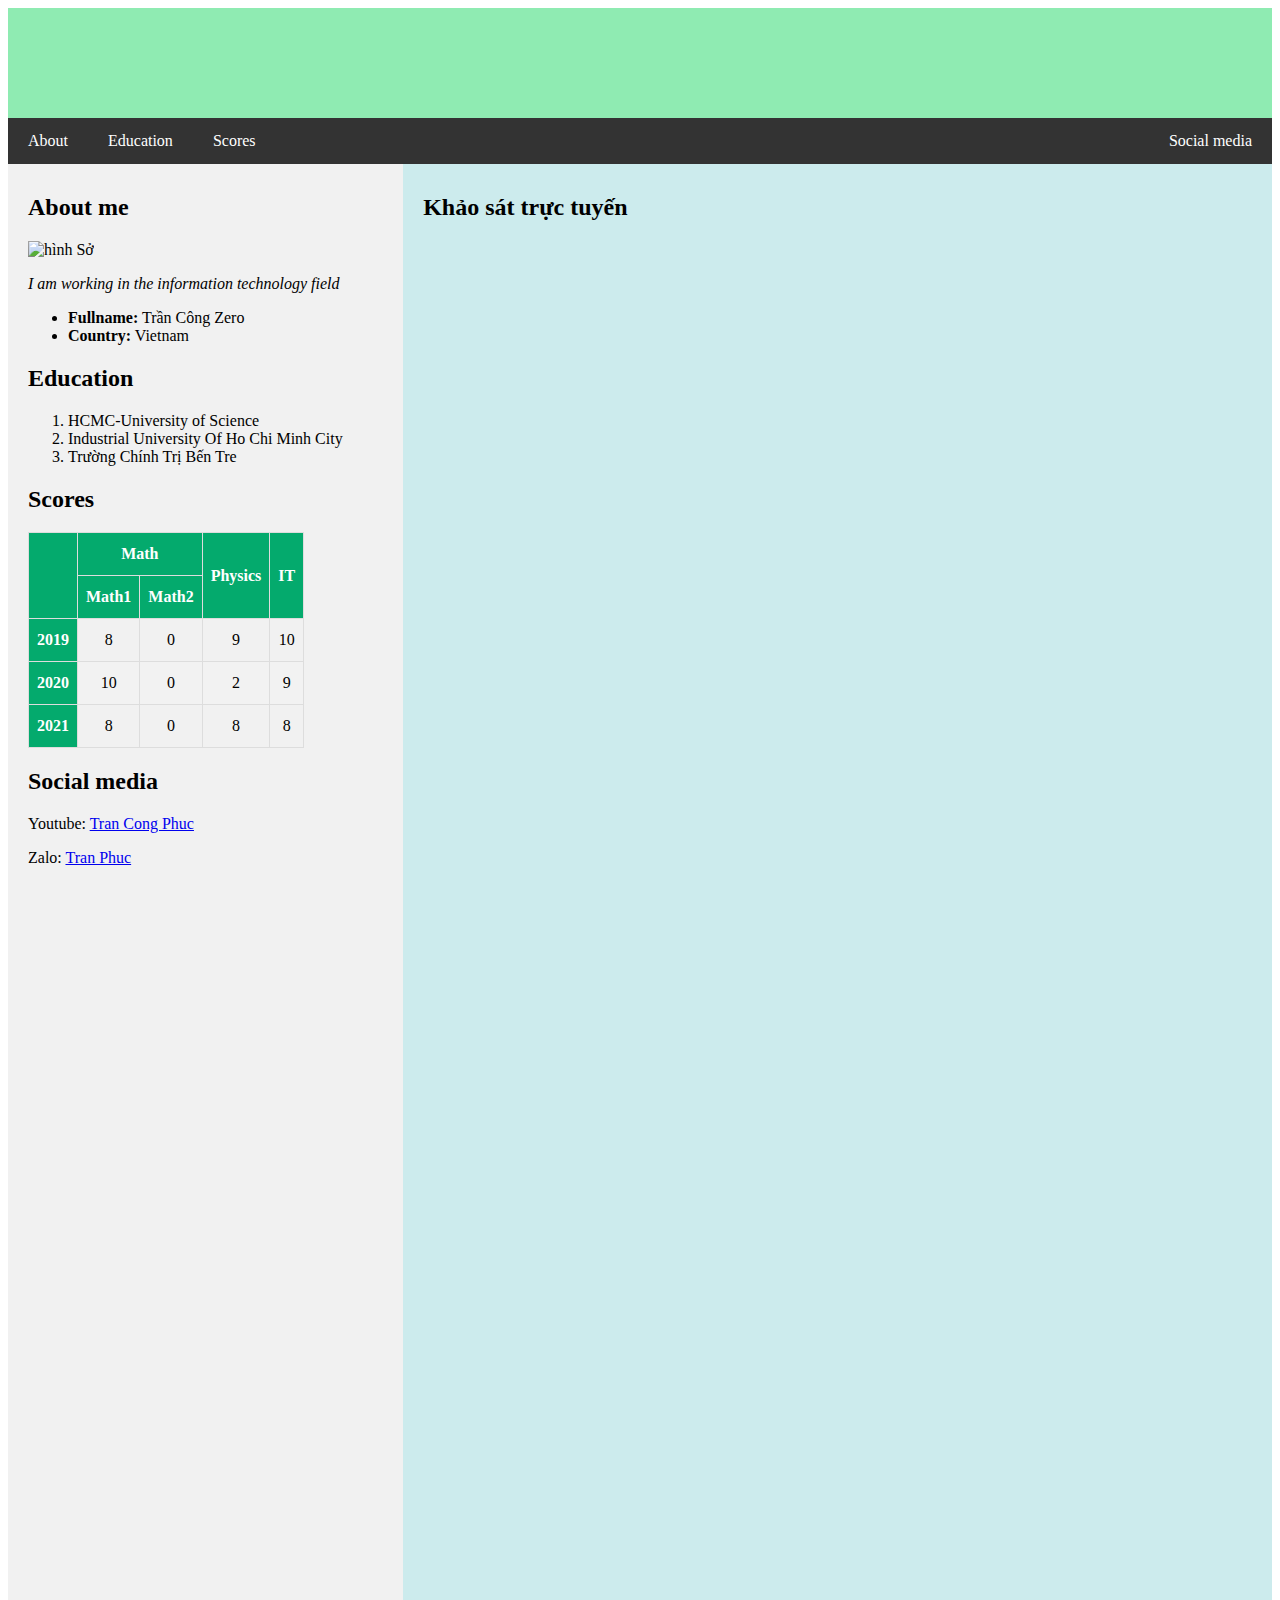
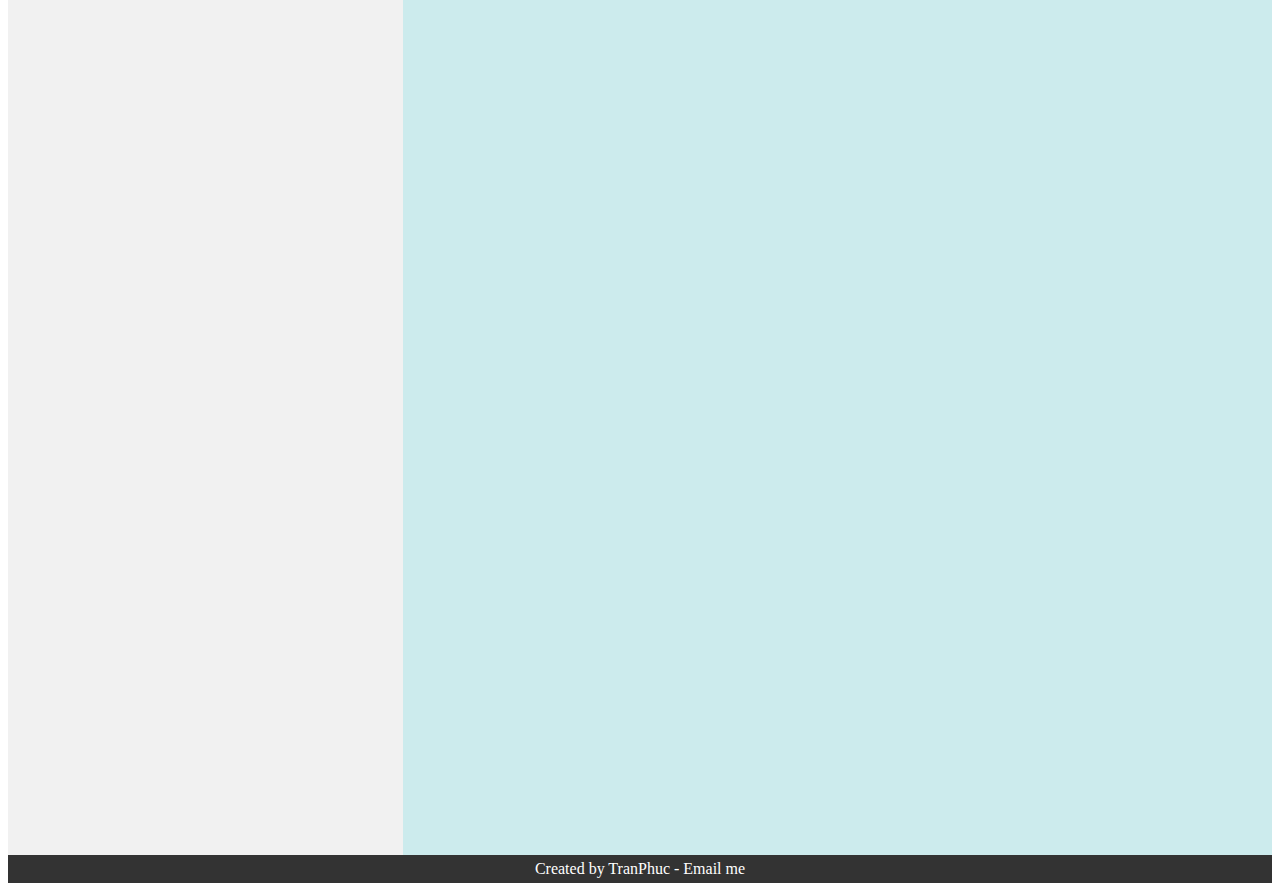
==== index.html @ 4514ebcd "Update index.html" ====
<!DOCTYPE html>
<html lang="en">
<head>
	<meta charset="utf-8">
	<meta name="description" content="First Website">
	<meta name="author" content="Tran Phuc">
	<meta name="country" content="Bến Tre">
	<meta name="viewport" content="width=device-width, initial-scale=1">
	<link rel="stylesheet" href="css/10.css">
	<title>Phuc ZeroCool</title>
</head>
<body>
	<h1 id="menu_text"></h1>
	<nav>
		<a href="#contact" class="menu_left">About</a>
		<a href="#education" class="menu_left">Education</a>
		<a href="#scores" class="menu_left">Scores</a>
		<a href="#social" class="menu_right">Social media</a>
	</nav>
	<div id="flex_container">
		<div id="left_slide">
			<h2 id="contact">About me</h2>
			<img src="assets/phuc.jpg" alt="hình Sở" width="300" height="200">
			<p><em>I am working in the information technology field</em></p>
			<ul>
				<li><strong>Fullname:</strong> Trần Công Zero</li>
				<li><strong>Country:</strong> Vietnam</li>
			</ul>
			<h2 id="education">Education</h2>
			<ol>
				<li>HCMC-University of Science</li>
				<li>Industrial University Of Ho Chi Minh City</li>
				<li>Trường Chính Trị Bến Tre</li>
			</ol>
			<h2 id="scores">Scores</h2>
			<table id="table_score">
				<tr>
					<th rowspan="2"></th>
					<th colspan="2">Math</th>
					<th rowspan="2">Physics</th>
					<th rowspan="2">IT</th>
				</tr>
				<tr>
					<th>Math1</th>
					<th>Math2</th>
				</tr>
				<tr>
					<th>2019</th>
					<td>8</td>
					<td>0</td>
					<td>9</td>
					<td>10</td>
				</tr>
				<tr>
					<th>2020</th>
					<td>10</td>
					<td>0</td>
					<td>2</td>
					<td>9</td>
				</tr>
				<tr>
					<th>2021</th>
					<td>8</td>
					<td>0</td>
					<td>8</td>
					<td>8</td>
				</tr>
			</table>
			<h2 id="social">Social media</h2>
			<p>Youtube: <a href="https://www.youtube.com/user/trancongphuc">Tran Cong Phuc</a></p>
			<p>Zalo: <a href="https://drive.google.com/file/d/1KI39QZYqJ6Sfav1rt5jvfaSsdHbmoo5V/view?usp=sharing"> Tran Phuc</a></p>
		</div>
		<div id="right_slide">
			<h2 id="course">Khảo sát trực tuyến</h2>
			<iframe src="https://docs.google.com/forms/d/e/1FAIpQLSfj-JAK9AhUmQsdokE6l-ei7xILdSR_JxsItTPr7jLuMZp5CQ/viewform?embedded=true" width="800" height="2200" frameborder="0" marginheight="0" marginwidth="0">Đang tải…</iframe>
		</div>
	</div>
	<footer>
		<p>Created by TranPhuc - <a href="mailto:trancongphuc@gmail.com">Email me</a></p>
	</footer>
</body>
</html>
---- css/10.css ----
#menu_text{
	background-color: #8febb2;
	text-align: center;
	padding: 55px;
	margin: 0px;
	background-image: url(../assets/bangron.png);
	background-repeat: no-repeat;
	background-size: 100%;
}
nav{
	background-color: #333;
	overflow: hidden; /*padding sẽ thừa ra sẽ bị ẩn*/
}
nav a{
	color: white;
	padding: 14px 20px;
	display: block; /*tao 1 block cho nằm bên trái (float: left)*/
	text-decoration: none; /*bỏ dấu gạch chân liên kết*/
}
nav a:hover{ /*Hiệu ứng để chuột vào đổi màu*/
	background-color: #DDD;
	color: black;
}
.menu_left{
	float: left;
}
.menu_right{
	float: right;
}
#flex_container{
	display: flex;
	flex-wrap: nowrap; /*khi trên 800px thì nowrap*/
}
#right_slide{
	flex: 70%;
	background-color: #ccebed;
	padding: 10px 20px;
}
#left_slide{
	flex: 30%;
	background-color: #f1f1f1;
	padding: 10px 20px;
}
footer{
	background-color: #333;
	text-align: center;
	color: white;

}
footer a{
	color: white;
	text-decoration: none;
}
footer p{
	margin: 0px;
	padding: 5px 
}
/*Tạo border cho table*/
#table_score {
	border-collapse: collapse;
}

#table_score td, #table_score th {
	border: 1px solid #ddd;
	padding: 8px;
	text-align: center;
}

#table_score tr:nth-child(even){background-color: #f2f2f2;}

#table_score tr:hover {background-color: #ddd;}

#table_score th {
	padding-top: 12px;
	padding-bottom: 12px;
	background-color: #04AA6D;
	color: white;
}
.course_item{
	text-align: center;
	flex: 33%;
}
.course_img{
	width: 90%;
}
.course_title{
	font-size: 150%;
	font-weight: bold;
	padding: 10px;
}
.course_desc{
	font-size: 150%;
	padding: 0px 10px 10px 10px;
}
@media(max-width: 800px){
	#left_slide{
		flex: 100%;
	}
	#right_slide{
		flex: 100%;
	}
	#flex_container{
		flex-wrap: wrap; /*khi dưới 800px thì wrap*/
	}
	.course_item{
		flex: 50%;
	}
}
@media(max-width: 400px){
	#left_slide{
		flex: 100%;
	}
	#right_slide{
		flex: 100%;
	}
	#flex_container{
		flex-wrap: wrap; /*khi dưới 400px thì wrap*/
	}
}
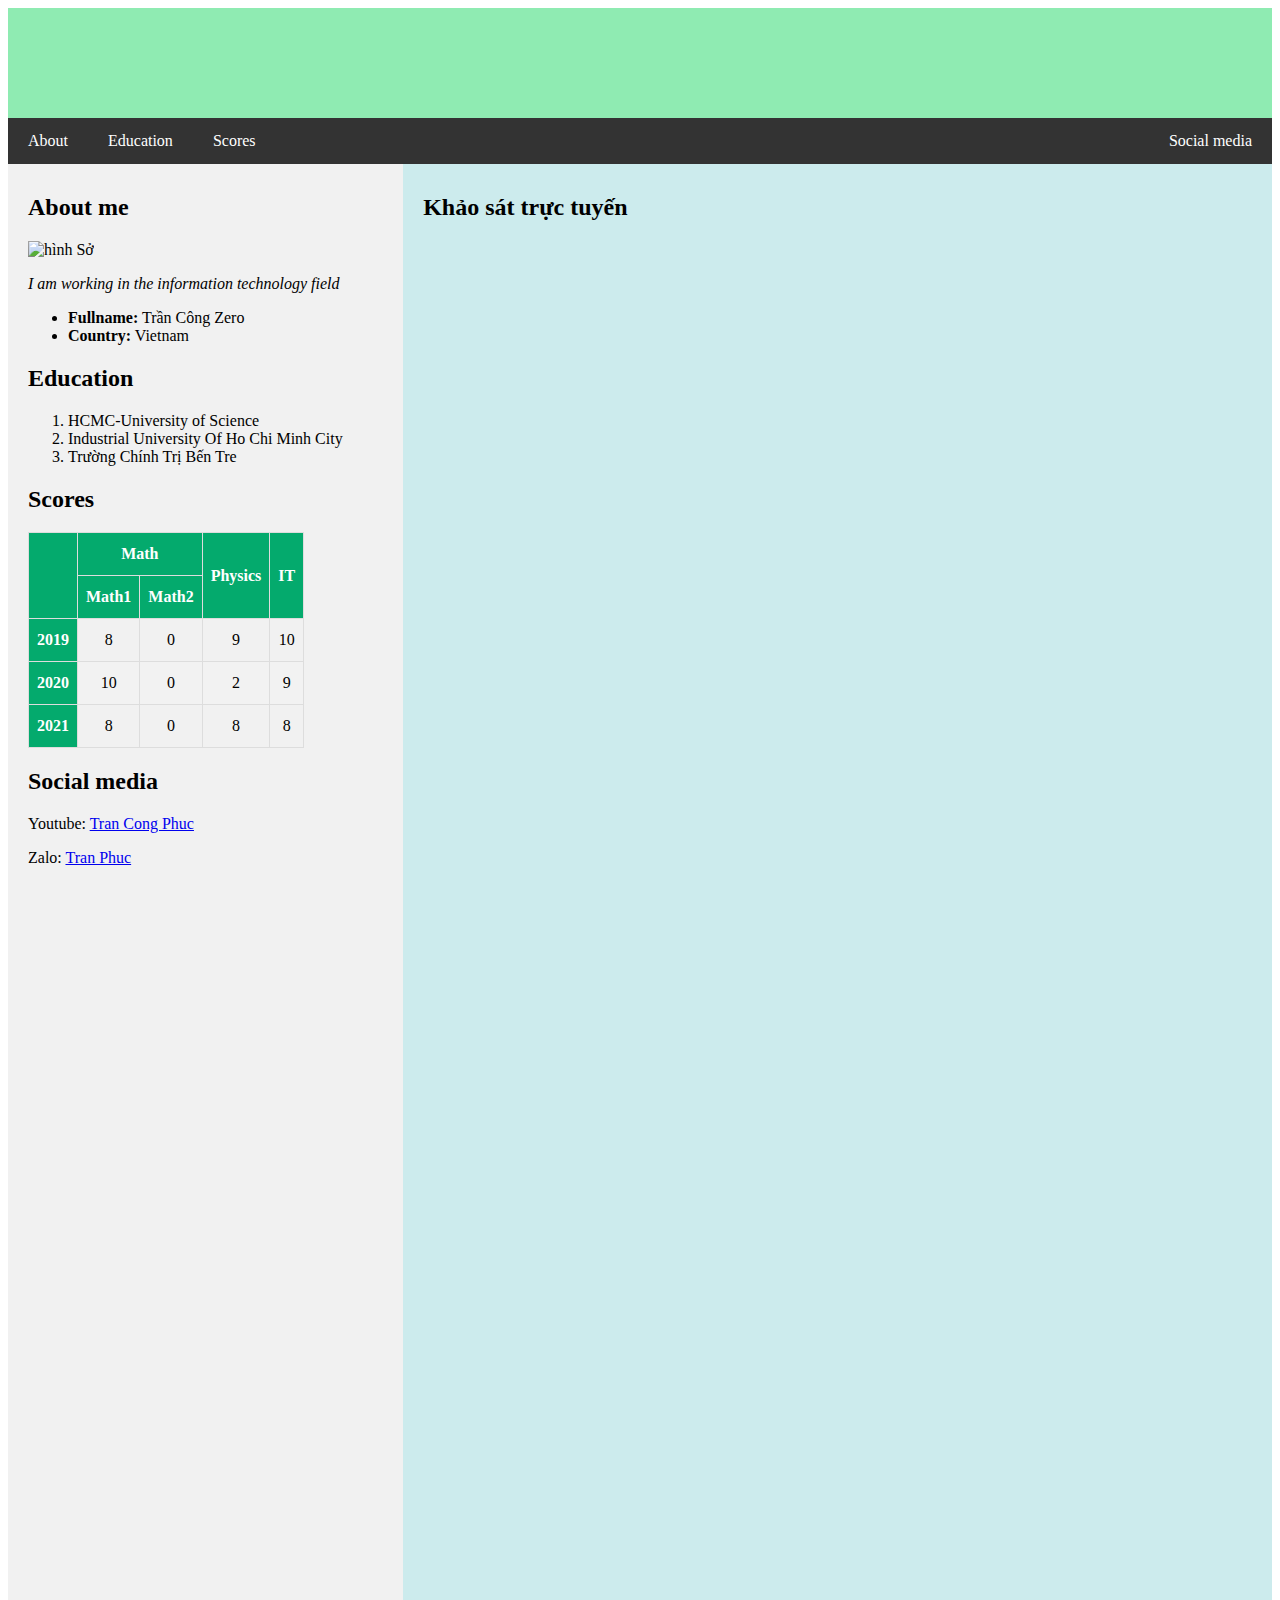
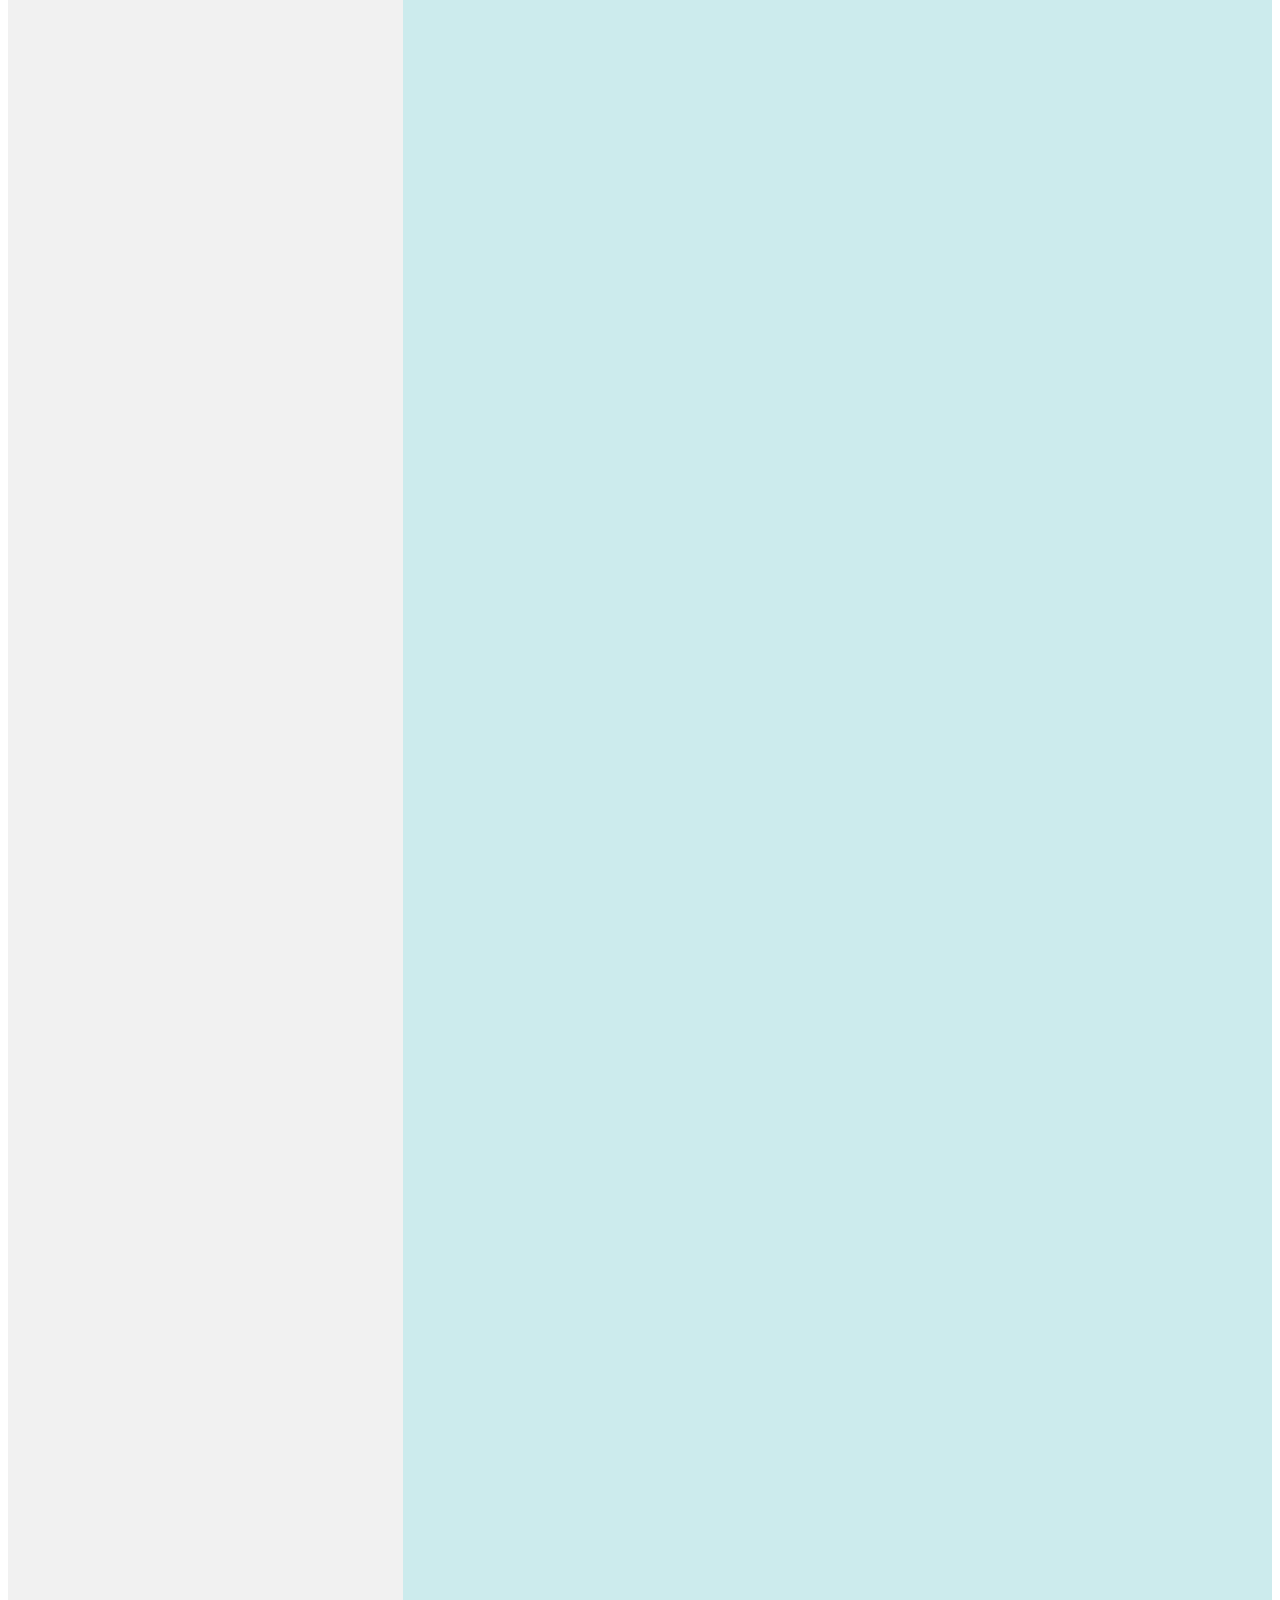
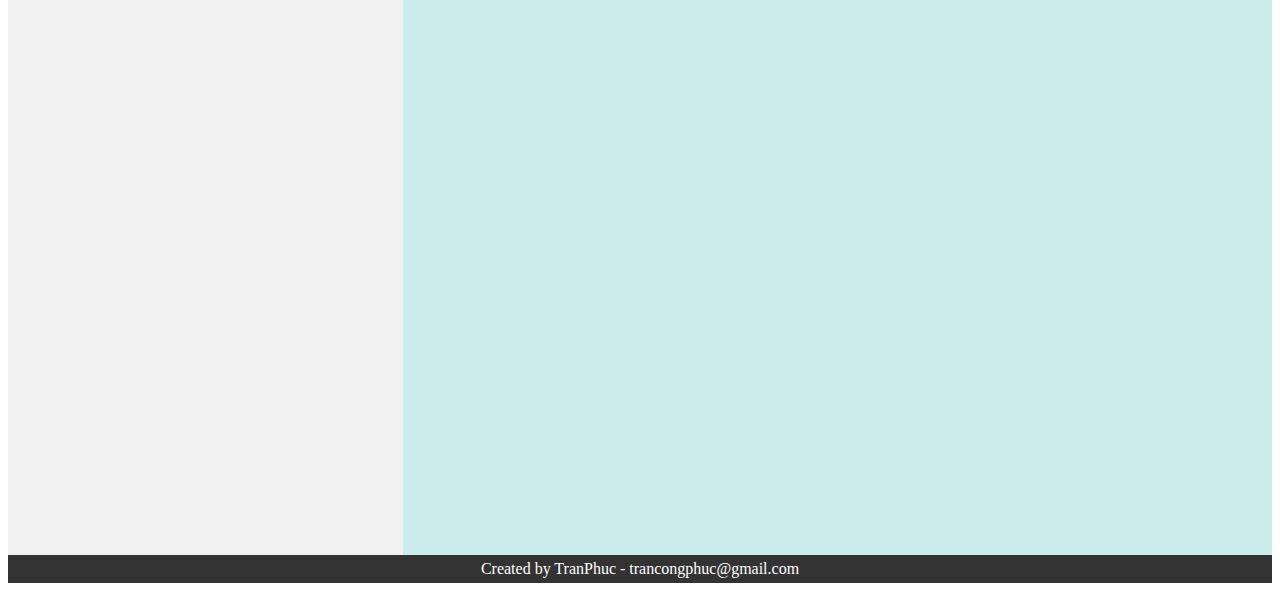
==== commit abd7b1a3: "Update index.html" ====
--- a/index.html
+++ b/index.html
@@ -72,11 +72,11 @@
 		</div>
 		<div id="right_slide">
 			<h2 id="course">Khảo sát trực tuyến</h2>
-			<iframe src="https://docs.google.com/forms/d/e/1FAIpQLSfj-JAK9AhUmQsdokE6l-ei7xILdSR_JxsItTPr7jLuMZp5CQ/viewform?embedded=true" width="800" height="2200" frameborder="0" marginheight="0" marginwidth="0">Đang tải…</iframe>
+			<iframe src="https://docs.google.com/forms/d/e/1FAIpQLSfj-JAK9AhUmQsdokE6l-ei7xILdSR_JxsItTPr7jLuMZp5CQ/viewform?embedded=true" width="640" height="3500" frameborder="0" marginheight="0" marginwidth="0">Đang tải…</iframe>
 		</div>
 	</div>
 	<footer>
-		<p>Created by TranPhuc - <a href="mailto:trancongphuc@gmail.com">Email me</a></p>
+		<p>Created by TranPhuc - <a href="mailto:trancongphuc@gmail.com">trancongphuc@gmail.com</a></p>
 	</footer>
 </body>
 </html>
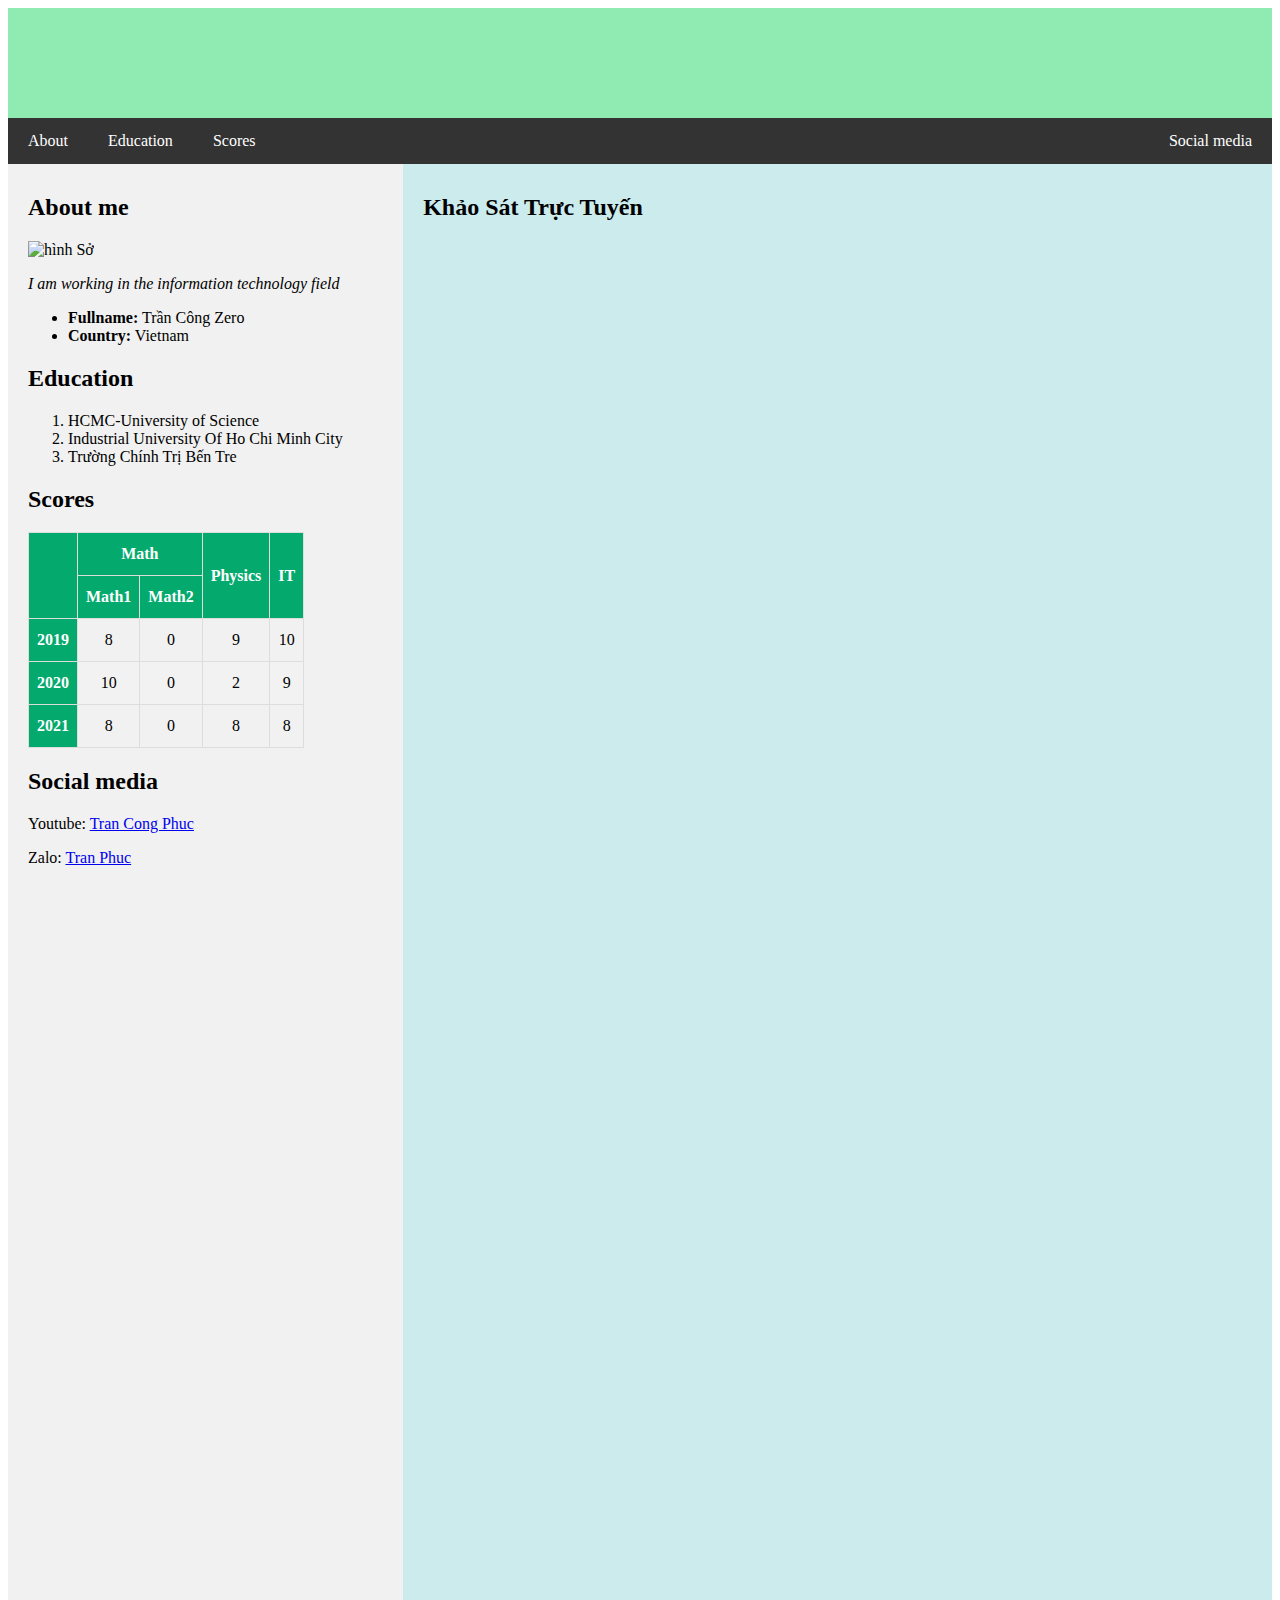
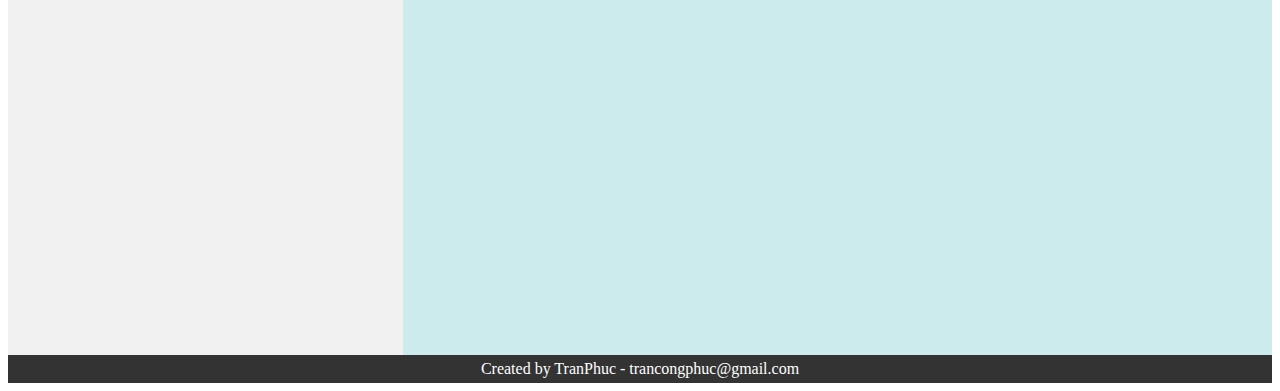
==== commit b7f5eb67: "Update index.html" ====
--- a/index.html
+++ b/index.html
@@ -71,8 +71,8 @@
 			<p>Zalo: <a href="https://drive.google.com/file/d/1KI39QZYqJ6Sfav1rt5jvfaSsdHbmoo5V/view?usp=sharing"> Tran Phuc</a></p>
 		</div>
 		<div id="right_slide">
-			<h2 id="course">Khảo sát trực tuyến</h2>
-			<iframe src="https://docs.google.com/forms/d/e/1FAIpQLSfj-JAK9AhUmQsdokE6l-ei7xILdSR_JxsItTPr7jLuMZp5CQ/viewform?embedded=true" width="640" height="3500" frameborder="0" marginheight="0" marginwidth="0">Đang tải…</iframe>
+			<h2 id="course">Khảo Sát Trực Tuyến</h2>
+			<iframe src="https://docs.google.com/forms/d/e/1FAIpQLSfj-JAK9AhUmQsdokE6l-ei7xILdSR_JxsItTPr7jLuMZp5CQ/viewform?embedded=true" width="640" height="1700" frameborder="0" marginheight="0" marginwidth="0">Đang tải…</iframe>
 		</div>
 	</div>
 	<footer>
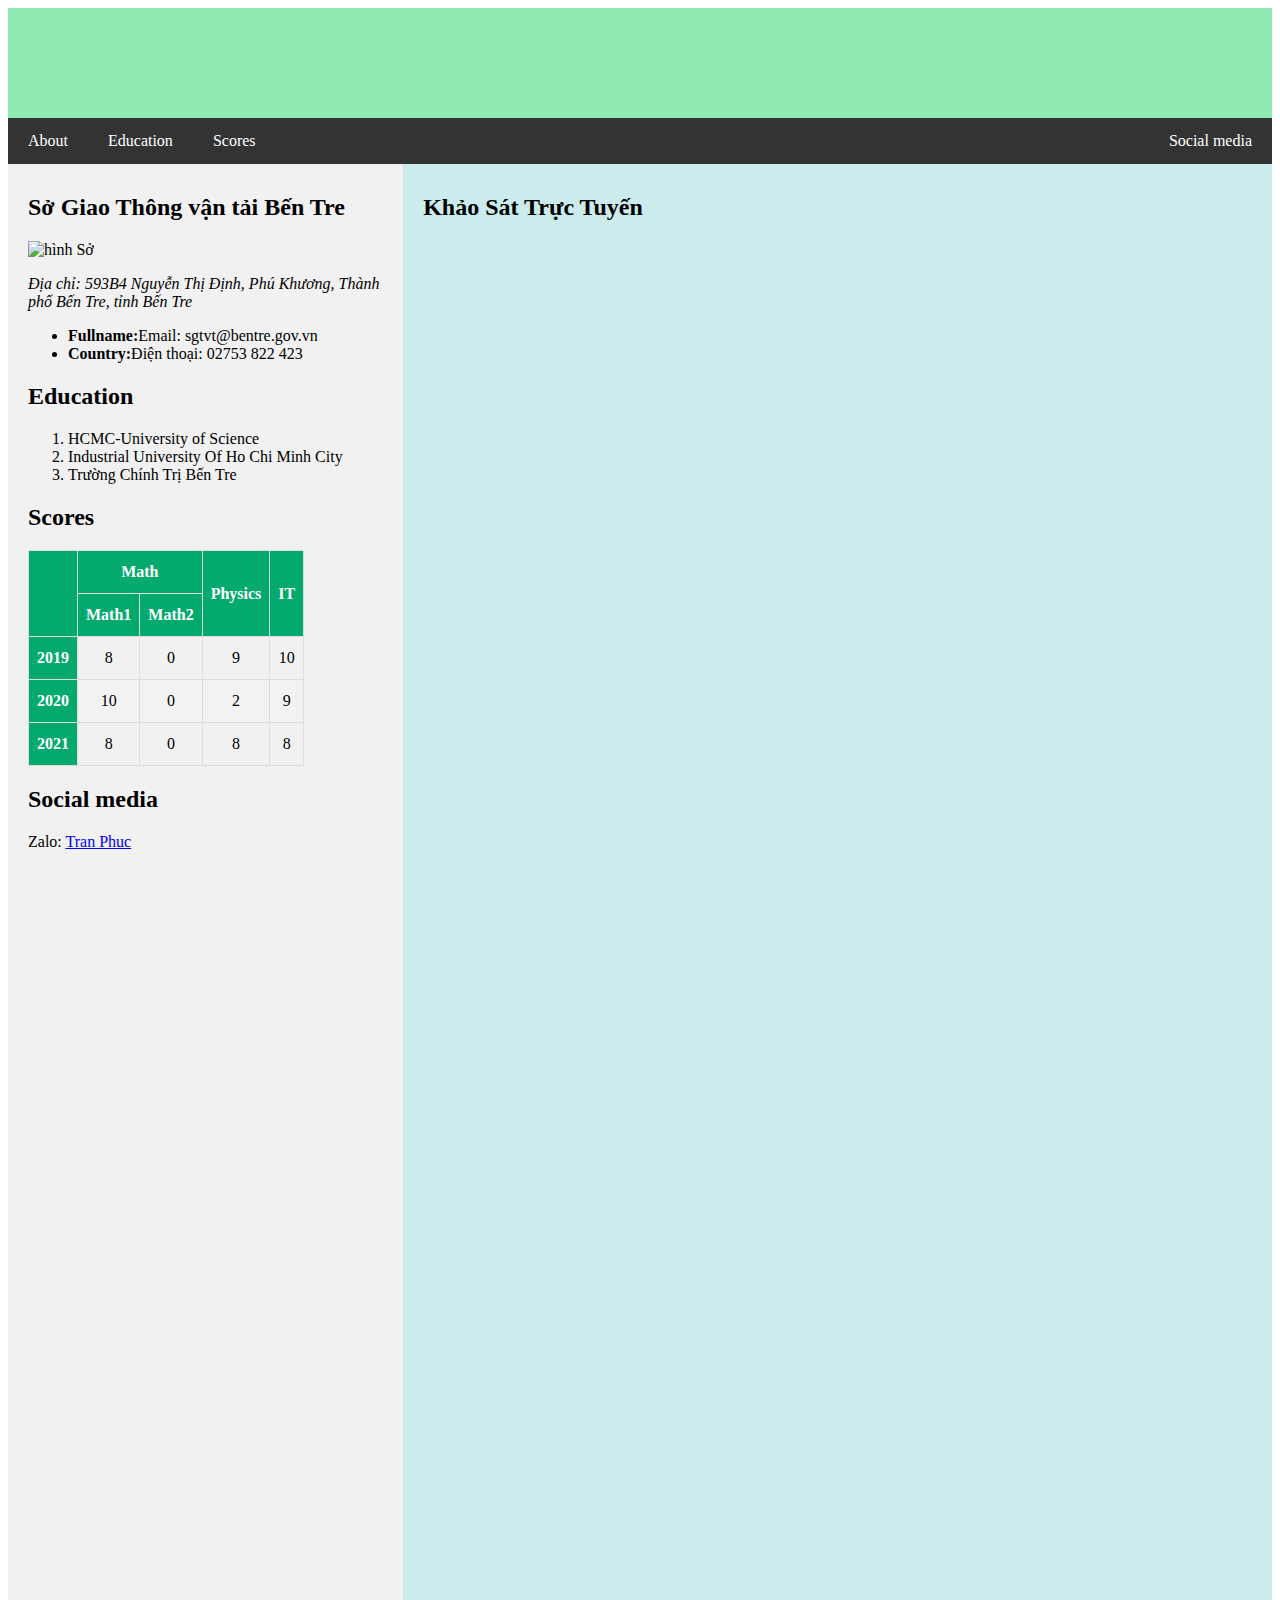
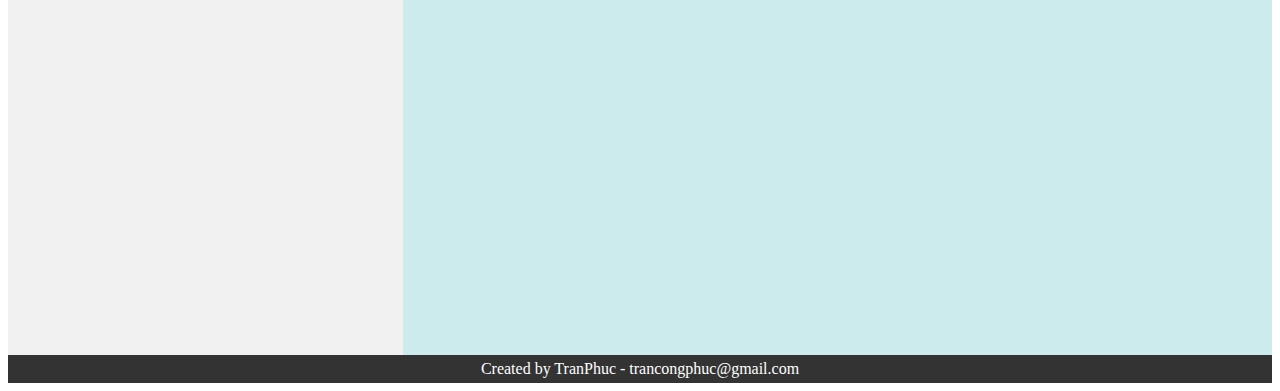
==== commit b767ebd1: "Update index.html" ====
--- a/index.html
+++ b/index.html
@@ -19,12 +19,12 @@
 	</nav>
 	<div id="flex_container">
 		<div id="left_slide">
-			<h2 id="contact">About me</h2>
+			<h2 id="contact">Sở Giao Thông vận tải Bến Tre</h2>
 			<img src="assets/phuc.jpg" alt="hình Sở" width="300" height="200">
-			<p><em>I am working in the information technology field</em></p>
+			<p><em>Địa chỉ: 593B4 Nguyễn Thị Định, Phú Khương, Thành phố Bến Tre, tỉnh Bến Tre</em></p>
 			<ul>
-				<li><strong>Fullname:</strong> Trần Công Zero</li>
-				<li><strong>Country:</strong> Vietnam</li>
+				<li><strong>Fullname:</strong>Email: sgtvt@bentre.gov.vn</li>
+				<li><strong>Country:</strong>Điện thoại: 02753 822 423</li>
 			</ul>
 			<h2 id="education">Education</h2>
 			<ol>
@@ -67,7 +67,6 @@
 				</tr>
 			</table>
 			<h2 id="social">Social media</h2>
-			<p>Youtube: <a href="https://www.youtube.com/user/trancongphuc">Tran Cong Phuc</a></p>
 			<p>Zalo: <a href="https://drive.google.com/file/d/1KI39QZYqJ6Sfav1rt5jvfaSsdHbmoo5V/view?usp=sharing"> Tran Phuc</a></p>
 		</div>
 		<div id="right_slide">
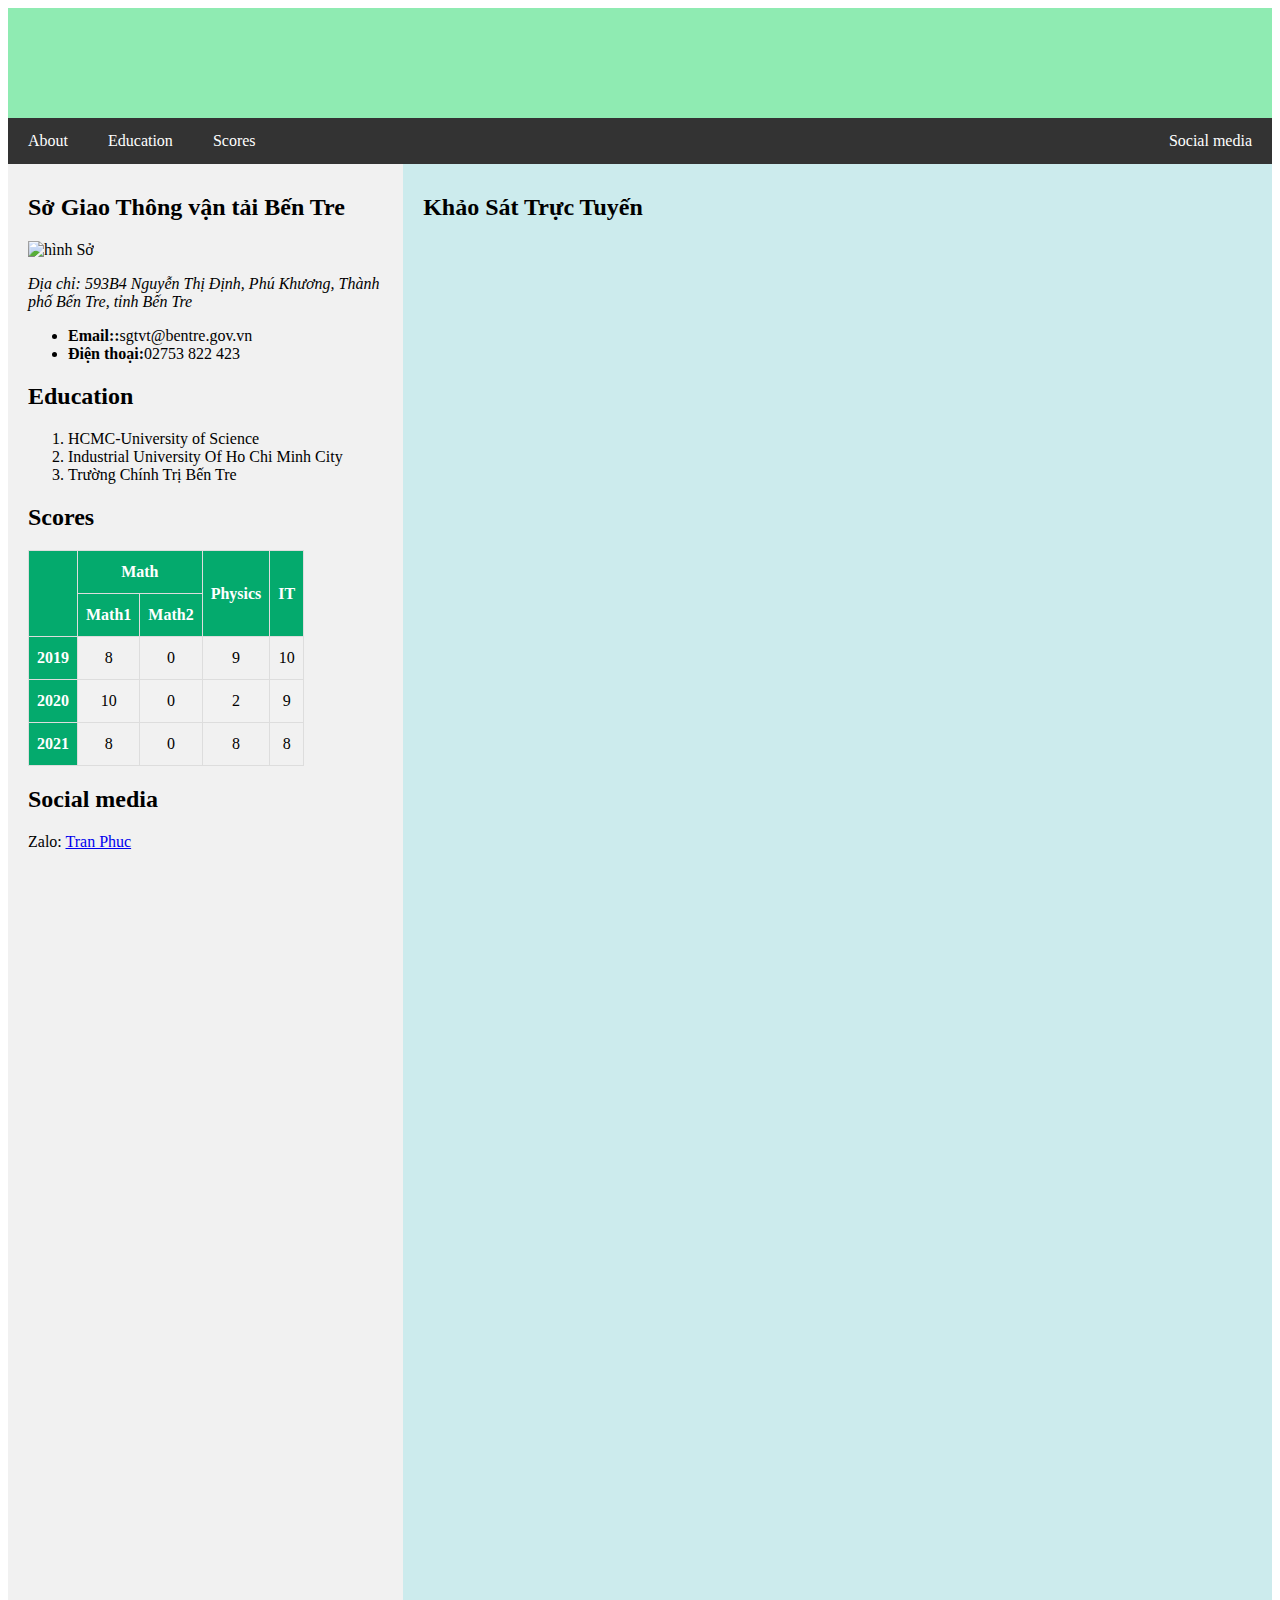
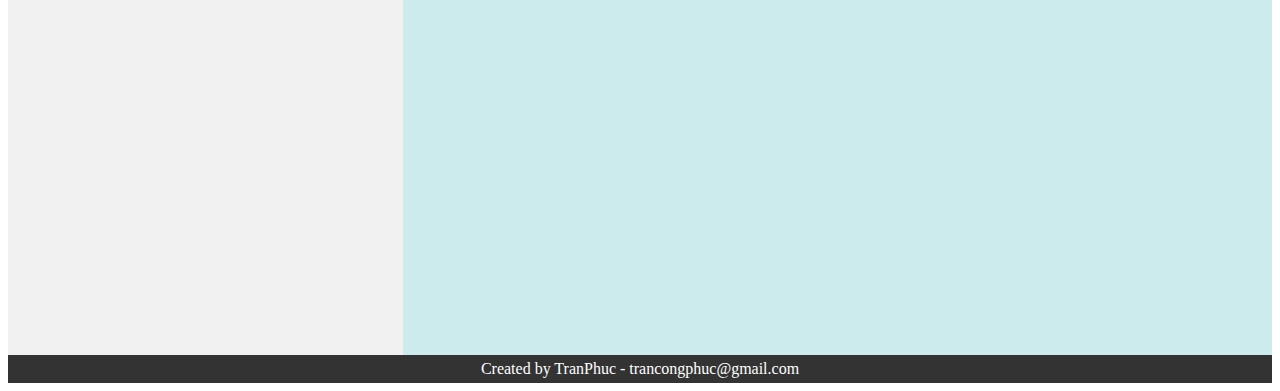
==== commit 0f18ae83: "Update index.html" ====
--- a/index.html
+++ b/index.html
@@ -23,8 +23,8 @@
 			<img src="assets/phuc.jpg" alt="hình Sở" width="300" height="200">
 			<p><em>Địa chỉ: 593B4 Nguyễn Thị Định, Phú Khương, Thành phố Bến Tre, tỉnh Bến Tre</em></p>
 			<ul>
-				<li><strong>Fullname:</strong>Email: sgtvt@bentre.gov.vn</li>
-				<li><strong>Country:</strong>Điện thoại: 02753 822 423</li>
+				<li><strong>Email::</strong>sgtvt@bentre.gov.vn</li>
+				<li><strong>Điện thoại:</strong>02753 822 423</li>
 			</ul>
 			<h2 id="education">Education</h2>
 			<ol>
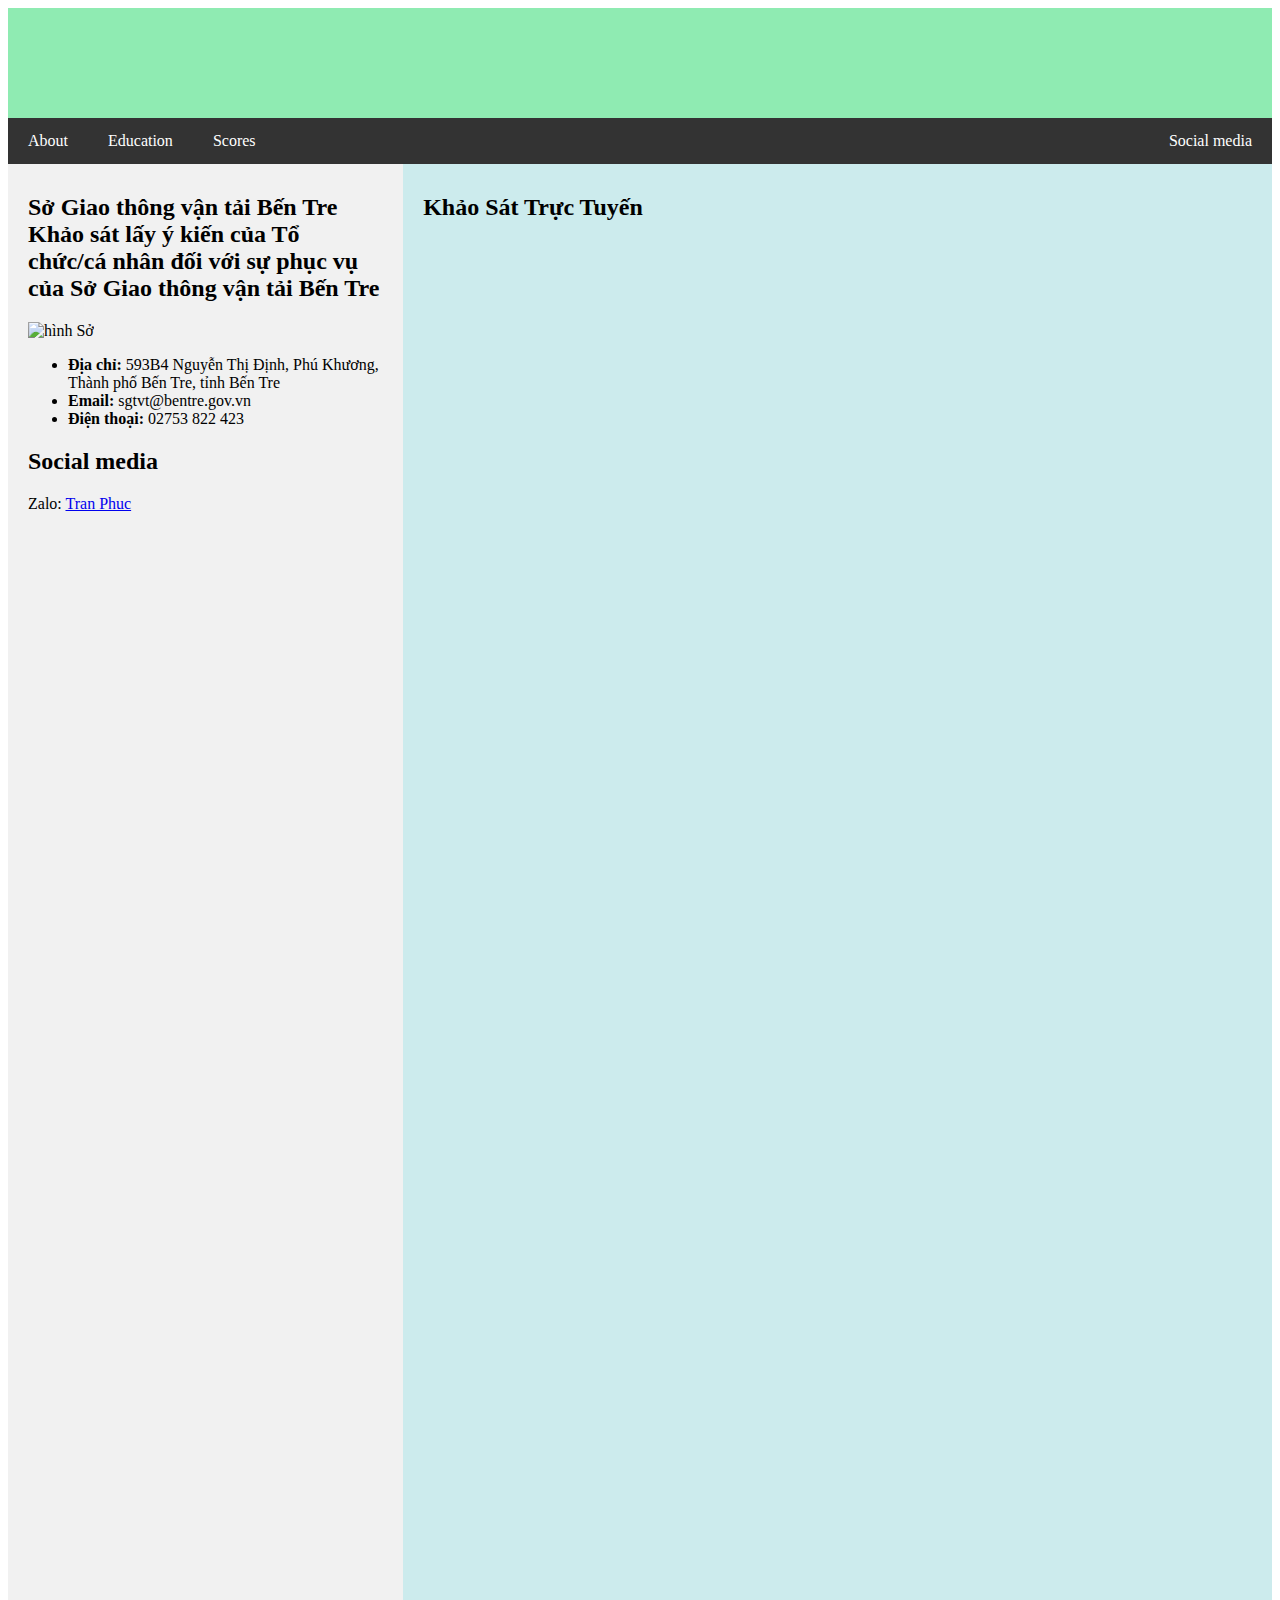
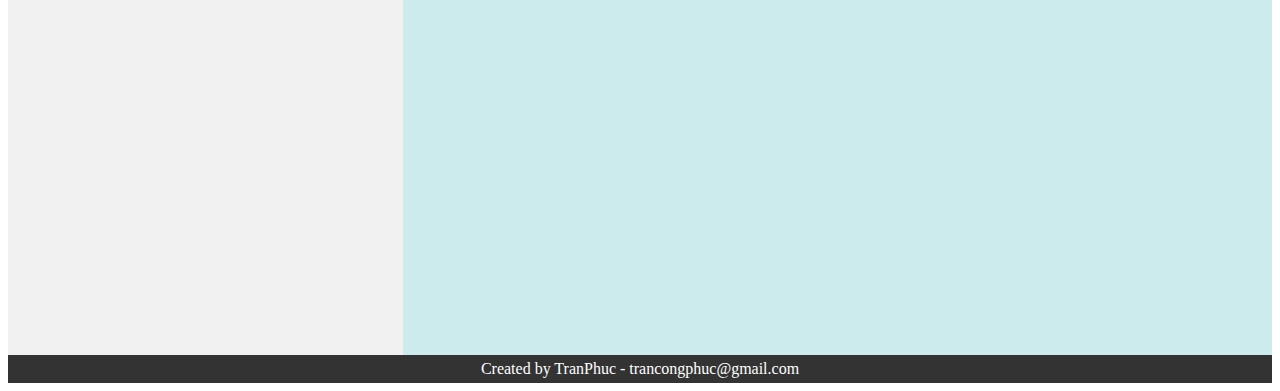
==== commit 419f6120: "Update index.html" ====
--- a/index.html
+++ b/index.html
@@ -19,53 +19,13 @@
 	</nav>
 	<div id="flex_container">
 		<div id="left_slide">
-			<h2 id="contact">Sở Giao Thông vận tải Bến Tre</h2>
+			<h2 id="contact">Sở Giao thông vận tải Bến Tre Khảo sát lấy ý kiến của Tổ chức/cá nhân đối với sự phục vụ của Sở Giao thông vận tải Bến Tre</h2>
 			<img src="assets/phuc.jpg" alt="hình Sở" width="300" height="200">
-			<p><em>Địa chỉ: 593B4 Nguyễn Thị Định, Phú Khương, Thành phố Bến Tre, tỉnh Bến Tre</em></p>
 			<ul>
-				<li><strong>Email::</strong>sgtvt@bentre.gov.vn</li>
-				<li><strong>Điện thoại:</strong>02753 822 423</li>
+				<li><strong>Địa chỉ: </strong>593B4 Nguyễn Thị Định, Phú Khương, Thành phố Bến Tre, tỉnh Bến Tre</li>
+				<li><strong>Email: </strong>sgtvt@bentre.gov.vn</li>
+				<li><strong>Điện thoại: </strong>02753 822 423</li>
 			</ul>
-			<h2 id="education">Education</h2>
-			<ol>
-				<li>HCMC-University of Science</li>
-				<li>Industrial University Of Ho Chi Minh City</li>
-				<li>Trường Chính Trị Bến Tre</li>
-			</ol>
-			<h2 id="scores">Scores</h2>
-			<table id="table_score">
-				<tr>
-					<th rowspan="2"></th>
-					<th colspan="2">Math</th>
-					<th rowspan="2">Physics</th>
-					<th rowspan="2">IT</th>
-				</tr>
-				<tr>
-					<th>Math1</th>
-					<th>Math2</th>
-				</tr>
-				<tr>
-					<th>2019</th>
-					<td>8</td>
-					<td>0</td>
-					<td>9</td>
-					<td>10</td>
-				</tr>
-				<tr>
-					<th>2020</th>
-					<td>10</td>
-					<td>0</td>
-					<td>2</td>
-					<td>9</td>
-				</tr>
-				<tr>
-					<th>2021</th>
-					<td>8</td>
-					<td>0</td>
-					<td>8</td>
-					<td>8</td>
-				</tr>
-			</table>
 			<h2 id="social">Social media</h2>
 			<p>Zalo: <a href="https://drive.google.com/file/d/1KI39QZYqJ6Sfav1rt5jvfaSsdHbmoo5V/view?usp=sharing"> Tran Phuc</a></p>
 		</div>
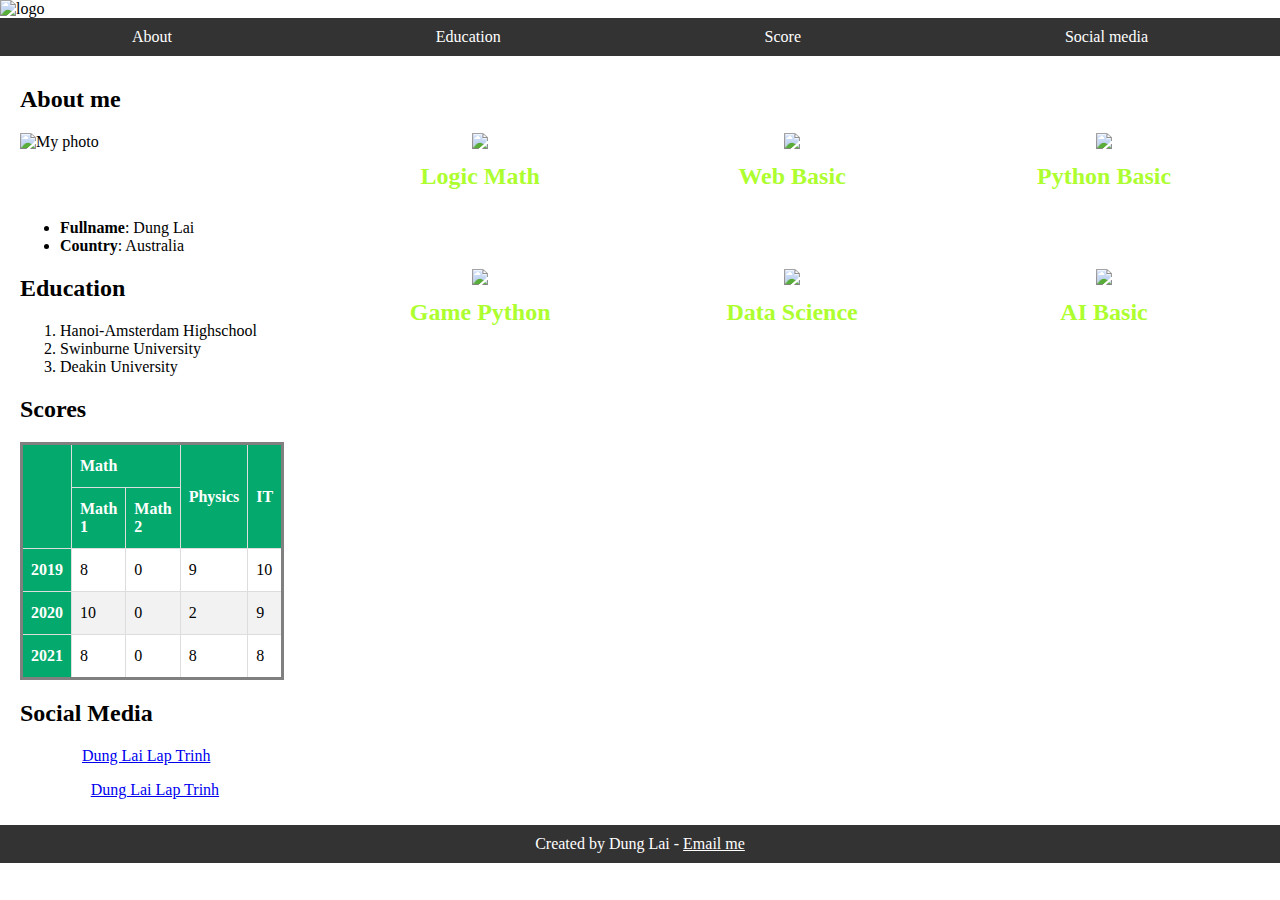
==== commit d436a2d1: "Add files via upload" ====
--- a/index.html
+++ b/index.html
@@ -1,41 +1,116 @@
 <!DOCTYPE html>
 <html lang="en">
 <head>
-	<meta charset="utf-8">
-	<meta name="description" content="First Website">
-	<meta name="author" content="Tran Phuc">
-	<meta name="country" content="Bến Tre">
-	<meta name="viewport" content="width=device-width, initial-scale=1">
-	<link rel="stylesheet" href="css/10.css">
-	<title>Phuc ZeroCool</title>
+    <meta charset="UTF-8">
+    <meta name="viewport" content="width=device-width, initial-scale=1.0">
+    <title>BAI5</title>
+    <link rel="stylesheet" href="style.css">
 </head>
 <body>
-	<h1 id="menu_text"></h1>
-	<nav>
+    <div id="menu_text">
+        <img src="./assets/logo.jpg" alt="logo" class="logo">
+    </div>
+
+	<div id="nav">
 		<a href="#contact" class="menu_left">About</a>
 		<a href="#education" class="menu_left">Education</a>
-		<a href="#scores" class="menu_left">Scores</a>
+		<a href="#score" class="menu_left">Score</a>
 		<a href="#social" class="menu_right">Social media</a>
-	</nav>
+	</div>
+
 	<div id="flex_container">
-		<div id="left_slide">
-			<h2 id="contact">Sở Giao thông vận tải Bến Tre Khảo sát lấy ý kiến của Tổ chức/cá nhân đối với sự phục vụ của Sở Giao thông vận tải Bến Tre</h2>
-			<img src="assets/phuc.jpg" alt="hình Sở" width="300" height="200">
+		<div id="left_side">
+			<h2 id="contact">About me</h2>
+			<img src="./assets/photo1.jpg" alt="My photo" width="100" height="100"/>
+			<p><em>I am working in the information technology field.</em></p>
 			<ul>
-				<li><strong>Địa chỉ: </strong>593B4 Nguyễn Thị Định, Phú Khương, Thành phố Bến Tre, tỉnh Bến Tre</li>
-				<li><strong>Email: </strong>sgtvt@bentre.gov.vn</li>
-				<li><strong>Điện thoại: </strong>02753 822 423</li>
+				<li><strong>Fullname</strong>: Dung Lai</li>
+				<li><strong>Country</strong>: Australia</li>
 			</ul>
-			<h2 id="social">Social media</h2>
-			<p>Zalo: <a href="https://drive.google.com/file/d/1KI39QZYqJ6Sfav1rt5jvfaSsdHbmoo5V/view?usp=sharing"> Tran Phuc</a></p>
+			<h2 id="education">Education</h2>
+			<ol>
+				<li>Hanoi-Amsterdam Highschool</li>
+				<li>Swinburne University</li>
+				<li>Deakin University</li>
+			</ol>
+			<h2 id="score">Scores</h2>
+			<table>
+				<tr>
+					<th rowspan="2"></th>
+					<th colspan="2">Math</th>
+					<th rowspan="2">Physics</th>
+					<th rowspan="2">IT</th>
+				</tr>
+				<tr>
+					<th>Math 1</th>
+					<th>Math 2</th>
+				</tr>
+				<tr>
+					<th>2019</th>
+					<td>8</td>
+					<td>0</td>
+					<td>9</td>
+					<td>10</td>
+				</tr>
+				<tr>
+					<th>2020</th>
+					<td>10</td>
+					<td>0</td>
+					<td>2</td>
+					<td>9</td>
+				</tr>
+				<tr>
+					<th>2021</th>
+					<td>8</td>
+					<td>0</td>
+					<td>8</td>
+					<td>8</td>
+				</tr>
+			</table>
+			<h2 id="social">Social Media</h2>
+			<p>Youtube: <a href="https://youtube.com/c/dunglailaptrinh">Dung Lai Lap Trinh</a></p>
+			<p>Facebook: <a href="https://facebook.com/dunglailaptrinh">Dung Lai Lap Trinh</a></p>
 		</div>
-		<div id="right_slide">
-			<h2 id="course">Khảo Sát Trực Tuyến</h2>
-			<iframe src="https://docs.google.com/forms/d/e/1FAIpQLSfj-JAK9AhUmQsdokE6l-ei7xILdSR_JxsItTPr7jLuMZp5CQ/viewform?embedded=true" width="640" height="1700" frameborder="0" marginheight="0" marginwidth="0">Đang tải…</iframe>
+
+		<div id="right_side">
+			<h2 id="course">Online Course</h2>
+			<div id="course_container">
+				<div class="course_item">
+					<img class="course_img" src="assets/photo1.jpg"/>
+					<div class="course_title">Logic Math</div>
+					<div class="course_desc">Toán tư duy cơ bản, xây dựng nền tảng cho việc học kĩ thuật và lập trình bậc đại học</div>
+				</div>
+				<div class="course_item">
+					<img class="course_img" src="assets/photo1.jpg"/>
+					<div class="course_title">Web Basic</div>
+					<div class="course_desc">Lập trình website cho người mới bắt đầu, xây dựng website cá nhân và hệ thống backend theo ý muốn</div>
+				</div>
+				<div class="course_item">
+					<img class="course_img" src="assets/photo1.jpg"/>
+					<div class="course_title">Python Basic</div>
+					<div class="course_desc">Lập trình python cơ bản đến nâng cao cho người mới, nắm vững kĩ thuật lập trình căn bản</div>
+				</div>
+				<div class="course_item">
+					<img class="course_img" src="assets/photo1.jpg"/>
+					<div class="course_title">Game Python</div>
+					<div class="course_desc">Lập trình Game rắn săn mồi, đồng hồ đếm ngược là flappy bird bằng thư viện đồ họa pygame</div>
+				</div>
+				<div class="course_item">
+					<img class="course_img" src="assets/photo1.jpg"/>
+					<div class="course_title">Data Science</div>
+					<div class="course_desc">Xử dụng kĩ thuật làm sạch dữ liệu và vẽ biểu đồ bằng thư viện matplotlib để phân tích điểm thi đại học 2020</div>
+				</div>
+				<div class="course_item">
+					<img class="course_img" src="assets/photo1.jpg"/>
+					<div class="course_title">AI Basic</div>
+					<div class="course_desc">Lập trình trí tuệ nhân tạo, thuật toán KNN, K-means, Regression và Gradient Descent, sử dụng toán cao cấp và ma trận cơ bản</div>
+				</div>
+			</div>
 		</div>
 	</div>
+
 	<footer>
-		<p>Created by TranPhuc - <a href="mailto:trancongphuc@gmail.com">trancongphuc@gmail.com</a></p>
+		Created by Dung Lai - <a href="mailto:dunglailaptrinh@gmail.com">Email me</a>
 	</footer>
 </body>
-</html>
+</html>--- a/style.css
+++ b/style.css
@@ -0,0 +1,144 @@
+p{
+    color: white;
+}
+body{
+    margin: 0;
+    padding: 0;
+    box-sizing: border-box;
+}
+#menu_text{
+    display: flex;
+    flex-wrap: wrap;
+}
+
+.logo{
+    width: 100%; 
+}
+
+#nav {
+	background-color: #333;
+    display: flex;
+    justify-content: space-around;
+    
+}
+.menu_left{
+    padding: 10px;
+    color: white;
+	text-align: center;
+	text-decoration: none;
+}
+
+.menu_right{
+    padding: 10px;
+    color: white;
+    text-align: center;
+	text-decoration: none;
+}
+
+#nav a:hover {
+	background-color: #DDD;
+	color: black;
+}
+
+#left_side {
+	flex: 20%;
+	background: url(./assets/02.png) no-repeat center/cover;
+    width: 100%;
+	padding: 10px 20px;
+}
+
+#right_side {
+	flex: 80%;
+	padding: 10px 20px;
+    background: url(./assets/02.png) no-repeat center/cover;
+}
+
+#flex_container {
+	display: flex;
+	flex-wrap: nowrap;
+}
+
+footer {
+	background-color: #333;
+	color: white;
+	padding: 10px 20px;
+	text-align: center;
+}
+
+footer > a {
+	color: white;
+}
+
+table {
+	border-style: solid;
+}
+
+/* Styling the table */
+table {
+	border-collapse: collapse;
+}
+
+table td, table th {
+	border: 1px solid #ddd;
+	padding: 8px;
+}
+
+table tr:nth-child(even){background-color: #f2f2f2;}
+
+table tr:hover {background-color: #ddd;}
+
+table th {
+  padding-top: 12px;
+  padding-bottom: 12px;
+  text-align: left;
+  background-color: #04AA6D;
+  color: white;
+}
+
+#course{
+    color: white;
+}
+
+.course_item {
+	text-align: center;
+	flex: 33%;
+}
+
+.course_img {
+	width: 90%;
+}
+
+#course_container {
+	display: flex;
+	flex-wrap: wrap;
+}
+
+.course_title {
+	font-size: 150%;
+	font-weight: bold;
+	padding:  10px 10px 5px 10px;
+    color: greenyellow;
+}
+
+.course_desc {
+	margin: 0px 10px 20px 10px;
+    color: white;
+}
+
+@media(max-width: 800px) {
+	#left_side {
+		flex: 100%;
+	}
+
+	#right_side {
+		flex: 100%;
+	}
+
+	#flex_container {
+		flex-wrap: wrap;
+	}
+
+	.course_item {
+		flex: 50%;
+	}
+}